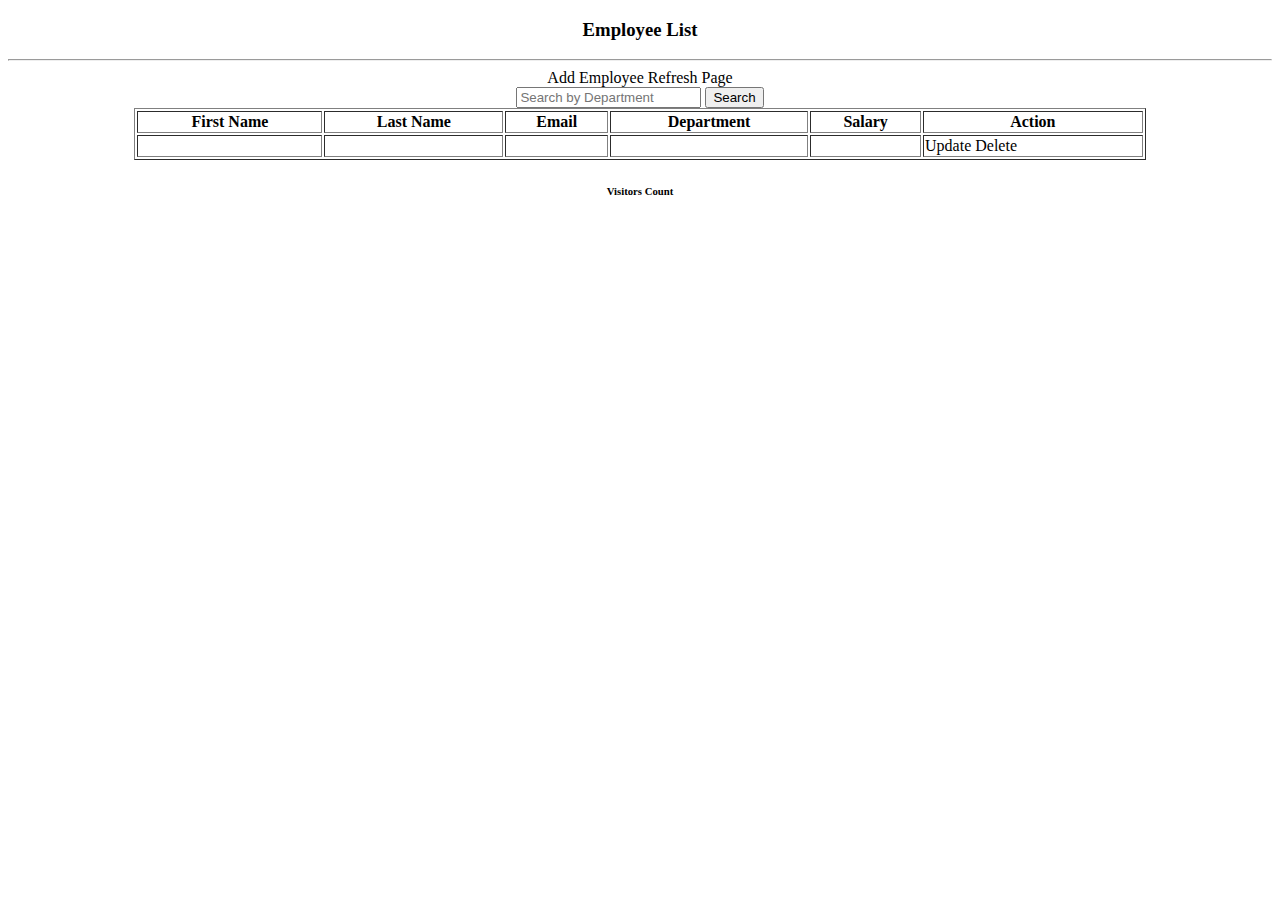
==== employee_management_system/src/main/resources/templates/employeePage.html @ 87740e0c "SpringBoot CRUD App: Employee Management System" ====
<!DOCTYPE html>
<html lang="en" xmlns:th="http://www.thymeleaf.org">
<head>
<meta charset="ISO-8859-1">
<meta name="viewport"
	content="width=device-width, initial-scale=1, shrink-to-fit=no">
<title>Employee</title>
<link href="/css/custom.css" rel="stylesheet" />
<link rel="stylesheet"
	href="https://stackpath.bootstrapcdn.com/bootstrap/4.1.3/css/bootstrap.min.css"
	integrity="sha384-MCw98/SFnGE8fJT3GXwEOngsV7Zt27NXFoaoApmYm81iuXoPkFOJwJ8ERdknLPMO"
	crossorigin="anonymous">
<script src="https://code.jquery.com/jquery-3.4.1.min.js" 
		integrity="sha256-CSXorXvZcTkaix6Yvo6HppcZGetbYMGWSFlBw8HfCJo=" 
		crossorigin="anonymous"></script>

<script>
setInterval(function () {
	$.get("currentcount", function( results ) {
		$( "#count" ).html( results );
	});
}, 3000);
</script>
</head>
<body>
	<div class="container" align="center">

		<h3>Employee List</h3>
		<hr>
		<a th:href="@{/employees/showAddForm}"
			class="btn btn-primary btn-sm mb-3 float right">Add Employee</a>
		<a th:href="@{/employees/listAll}"
			class="btn btn-success btn-sm mb-3 float right">Refresh Page</a>
		<form action="#" th:action="@{/employees/findByDepartment}" method="GET">
				<input type="text" name="department" class="form-control mb-4 col-4"
					placeholder="Search by Department" />
				<input type="submit"value="Search" class="btn btn-primary btn-sm mb-3" />
			</form>
		
		<table style="width: 80%" border="1"
			class="table table-striped table-responsive-md table-hover">
			<thead class="thead-dark">
				<tr>
					<th>First Name</th>
					<th>Last Name</th>
					<th>Email</th>
					<th>Department</th>
					<th>Salary</th>
					<th>Action</th>
				</tr>
			</thead>
			<tbody>
				<tr th:each="employee:${employeeList}">
					<td th:text="${employee.firstName}"></td>
					<td th:text="${employee.lastName}"></td>
					<td th:text="${employee.email}"></td>
					<td th:text="${employee.department}"></td>
					<td th:text="${employee.salary}"></td>
					<td><a th:href="@{/employees/showFormForUpdate(employeeId=${employee.empId})}"
						class="btn btn-primary">Update</a>
						<a th:href="@{/employees/deleteEmployee(employeeId=${employee.empId})}"
						class="btn btn-danger" 
						onclick="if (!(confirm('Are you sure you want to delete this employee?'))) return false">Delete</a>
					</td>
				</tr>
			</tbody>
		</table>
		<div id="pageCountDiv">
			<h6>Visitors Count <span id="count" class="badge badge-dark"  th:text="${currentPageCount}"></span></h6>
		</div>
	</div>
</body>
</html>
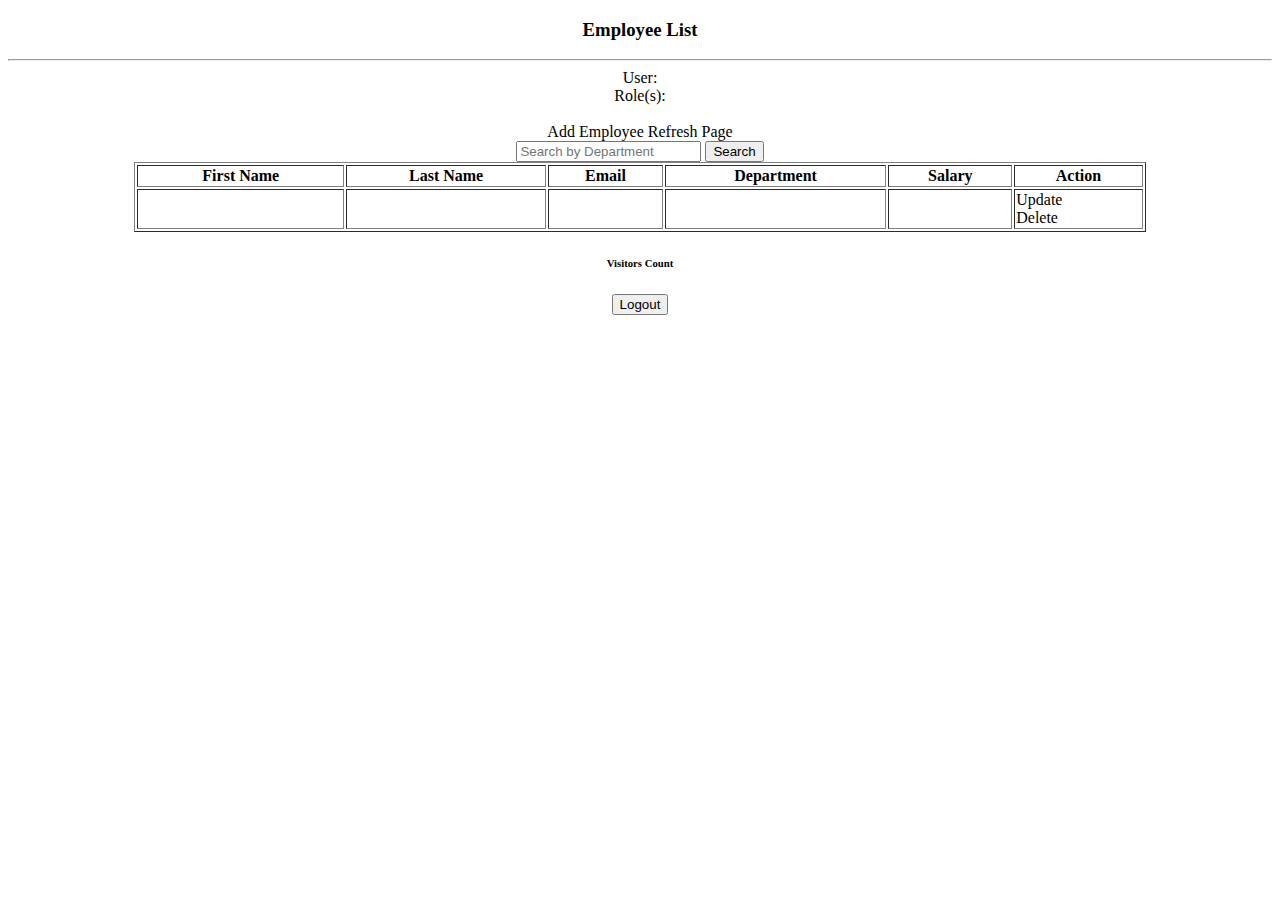
==== commit 02035142: "Spring security feature is added" ====
--- a/employee_management_system/src/main/resources/templates/employeePage.html
+++ b/employee_management_system/src/main/resources/templates/employeePage.html
@@ -1,5 +1,6 @@
 <!DOCTYPE html>
-<html lang="en" xmlns:th="http://www.thymeleaf.org">
+<html lang="en" xmlns:th="http://www.thymeleaf.org"
+	xmlns:sec="http://www.thymeleaf.org/thymeleaf-extras-springsecurity5">
 <head>
 <meta charset="ISO-8859-1">
 <meta name="viewport"
@@ -10,16 +11,16 @@
 	href="https://stackpath.bootstrapcdn.com/bootstrap/4.1.3/css/bootstrap.min.css"
 	integrity="sha384-MCw98/SFnGE8fJT3GXwEOngsV7Zt27NXFoaoApmYm81iuXoPkFOJwJ8ERdknLPMO"
 	crossorigin="anonymous">
-<script src="https://code.jquery.com/jquery-3.4.1.min.js" 
-		integrity="sha256-CSXorXvZcTkaix6Yvo6HppcZGetbYMGWSFlBw8HfCJo=" 
-		crossorigin="anonymous"></script>
+<script src="https://code.jquery.com/jquery-3.4.1.min.js"
+	integrity="sha256-CSXorXvZcTkaix6Yvo6HppcZGetbYMGWSFlBw8HfCJo="
+	crossorigin="anonymous"></script>
 
 <script>
-setInterval(function () {
-	$.get("currentcount", function( results ) {
-		$( "#count" ).html( results );
-	});
-}, 3000);
+	setInterval(function() {
+		$.get("currentcount", function(results) {
+			$("#count").html(results);
+		});
+	}, 3000);
 </script>
 </head>
 <body>
@@ -27,16 +28,22 @@
 
 		<h3>Employee List</h3>
 		<hr>
+		<div>
+			User: <span sec:authentication="name"></span> <br> Role(s): <span
+				sec:authentication="principal.authorities"></span> <br>
+			<br>
+		</div>
 		<a th:href="@{/employees/showAddForm}"
-			class="btn btn-primary btn-sm mb-3 float right">Add Employee</a>
-		<a th:href="@{/employees/listAll}"
+			class="btn btn-primary btn-sm mb-3 float right">Add Employee</a> <a
+			th:href="@{/employees/listAll}"
 			class="btn btn-success btn-sm mb-3 float right">Refresh Page</a>
-		<form action="#" th:action="@{/employees/findByDepartment}" method="GET">
-				<input type="text" name="department" class="form-control mb-4 col-4"
-					placeholder="Search by Department" />
-				<input type="submit"value="Search" class="btn btn-primary btn-sm mb-3" />
-			</form>
-		
+		<form action="#" th:action="@{/employees/findByDepartment}"
+			method="GET">
+			<input type="text" name="department" class="form-control mb-4 col-4"
+				placeholder="Search by Department" /> <input type="submit"
+				value="Search" class="btn btn-primary btn-sm mb-3" />
+		</form>
+
 		<table style="width: 80%" border="1"
 			class="table table-striped table-responsive-md table-hover">
 			<thead class="thead-dark">
@@ -46,7 +53,9 @@
 					<th>Email</th>
 					<th>Department</th>
 					<th>Salary</th>
-					<th>Action</th>
+					<div sec:authorize="hasAnyRole('ROLE_MANAGER', 'ROLE_ADMIN')">
+						<th>Action</th>
+					</div>
 				</tr>
 			</thead>
 			<tbody>
@@ -56,18 +65,37 @@
 					<td th:text="${employee.email}"></td>
 					<td th:text="${employee.department}"></td>
 					<td th:text="${employee.salary}"></td>
-					<td><a th:href="@{/employees/showFormForUpdate(employeeId=${employee.empId})}"
-						class="btn btn-primary">Update</a>
-						<a th:href="@{/employees/deleteEmployee(employeeId=${employee.empId})}"
-						class="btn btn-danger" 
-						onclick="if (!(confirm('Are you sure you want to delete this employee?'))) return false">Delete</a>
-					</td>
+					<div sec:authorize="hasAnyRole('ROLE_MANAGER', 'ROLE_ADMIN')">
+						<td>
+							<div sec:authorize="hasAnyRole('ROLE_MANAGER', 'ROLE_ADMIN')">
+								<a
+									th:href="@{/employees/showFormForUpdate(employeeId=${employee.empId})}"
+									class="btn btn-primary">Update</a>
+							</div>
+							<div sec:authorize="hasRole('ROLE_ADMIN')">
+								<a
+									th:href="@{/employees/deleteEmployee(employeeId=${employee.empId})}"
+									class="btn btn-danger"
+									onclick="if (!(confirm('Are you sure you want to delete this employee?'))) return false">Delete</a>
+							</div>
+						</td>
+					</div>
 				</tr>
 			</tbody>
 		</table>
 		<div id="pageCountDiv">
-			<h6>Visitors Count <span id="count" class="badge badge-dark"  th:text="${currentPageCount}"></span></h6>
+			<h6>
+				Visitors Count <span id="count" class="badge badge-dark"
+					th:text="${currentPageCount}"></span>
+			</h6>
 		</div>
+		<!-- Add a logout button -->
+		<form action="#" th:action="@{/logout}" method="POST">
+
+			<input type="submit" value="Logout"
+				class="btn btn-outline-primary mt-2" />
+
+		</form>
 	</div>
 </body>
 </html>
